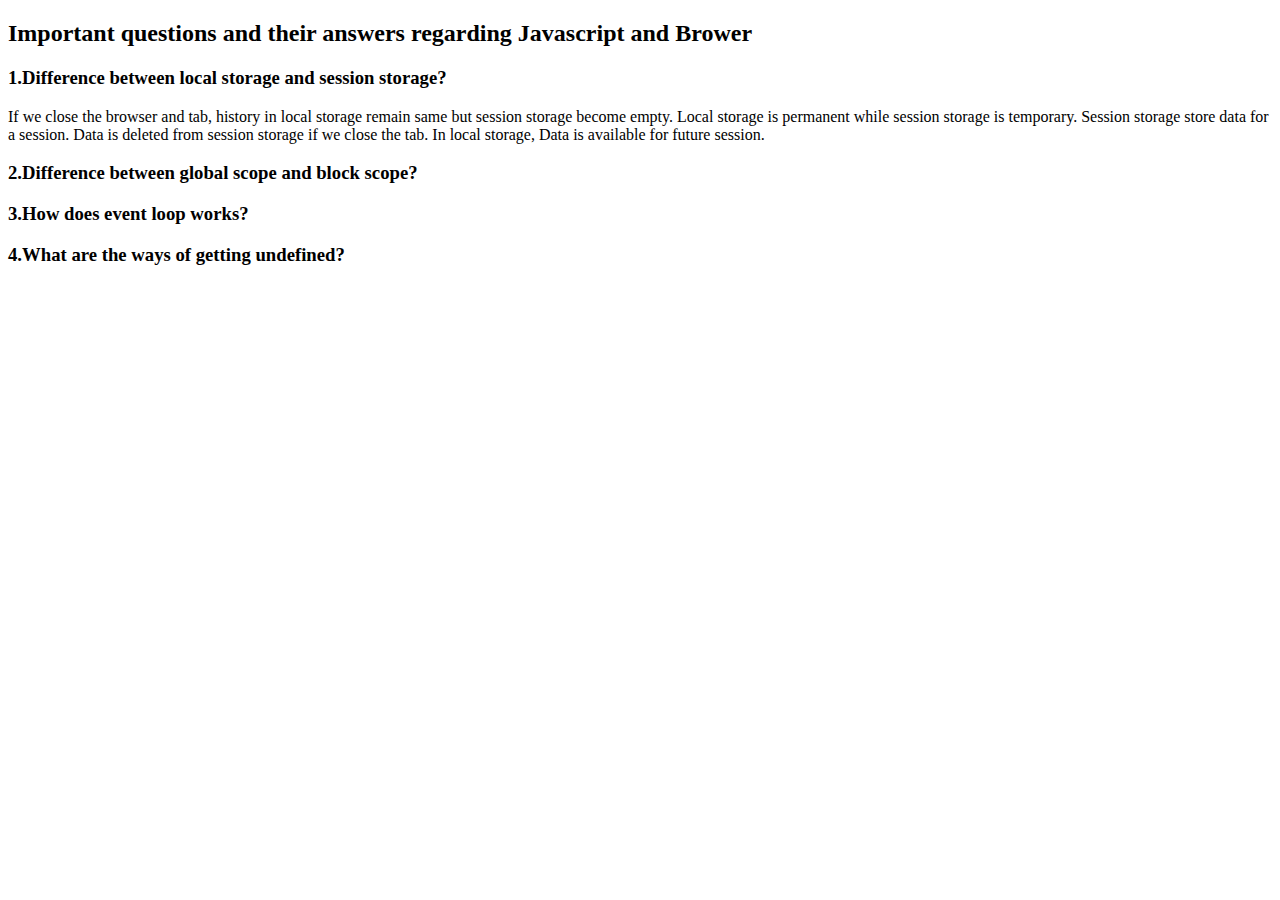
==== blog.html @ 095323a6 "Q&A blog created" ====
<!DOCTYPE html>
<html lang="en">

<head>
    <meta charset="UTF-8">
    <meta http-equiv="X-UA-Compatible" content="IE=edge">
    <meta name="viewport" content="width=device-width, initial-scale=1.0">
    <title>Comparison between E6 properties</title>
    <link href="https://cdn.jsdelivr.net/npm/bootstrap@5.2.0/dist/css/bootstrap.min.css" rel="stylesheet"
        integrity="sha384-gH2yIJqKdNHPEq0n4Mqa/HGKIhSkIHeL5AyhkYV8i59U5AR6csBvApHHNl/vI1Bx" crossorigin="anonymous">
</head>

<body class="container bg-black border border-dark">
    <header>
        <h2 class="text-primary my-4 py-4">Important questions and their answers regarding Javascript and Brower</h2>
    </header>
    <main>
        <section class="border border-dark text-white p-4">
            <div>
                <h3 class="fw-bold">1.Difference between local storage and session storage?</h3>
                <p>If we close the browser and tab, history in local storage remain same but session storage become
                    empty. Local storage is permanent while session storage is temporary. Session storage store data for
                    a session. Data is deleted from session storage if we close the tab. In local storage, Data is
                    available for future session.</p>
            </div>
        </section>
        <section class="border border-dark text-white p-4">
            <div>
                <h3 class="fw-bold">2.Difference between global scope and block scope?</h3>
                <p></p>
            </div>
        </section>
        <section class="border border-dark text-white p-4">
            <div>
                <h3 class="fw-bold">3.How does event loop works?</h3>
                <p></p>
            </div>
        </section>
        <section class="border border-dark text-white p-4">
            <div>
                <h3 class="fw-bold">4.What are the ways of getting undefined?</h3>
                <p></p>
            </div>
        </section>
    </main>

</body>

</html>
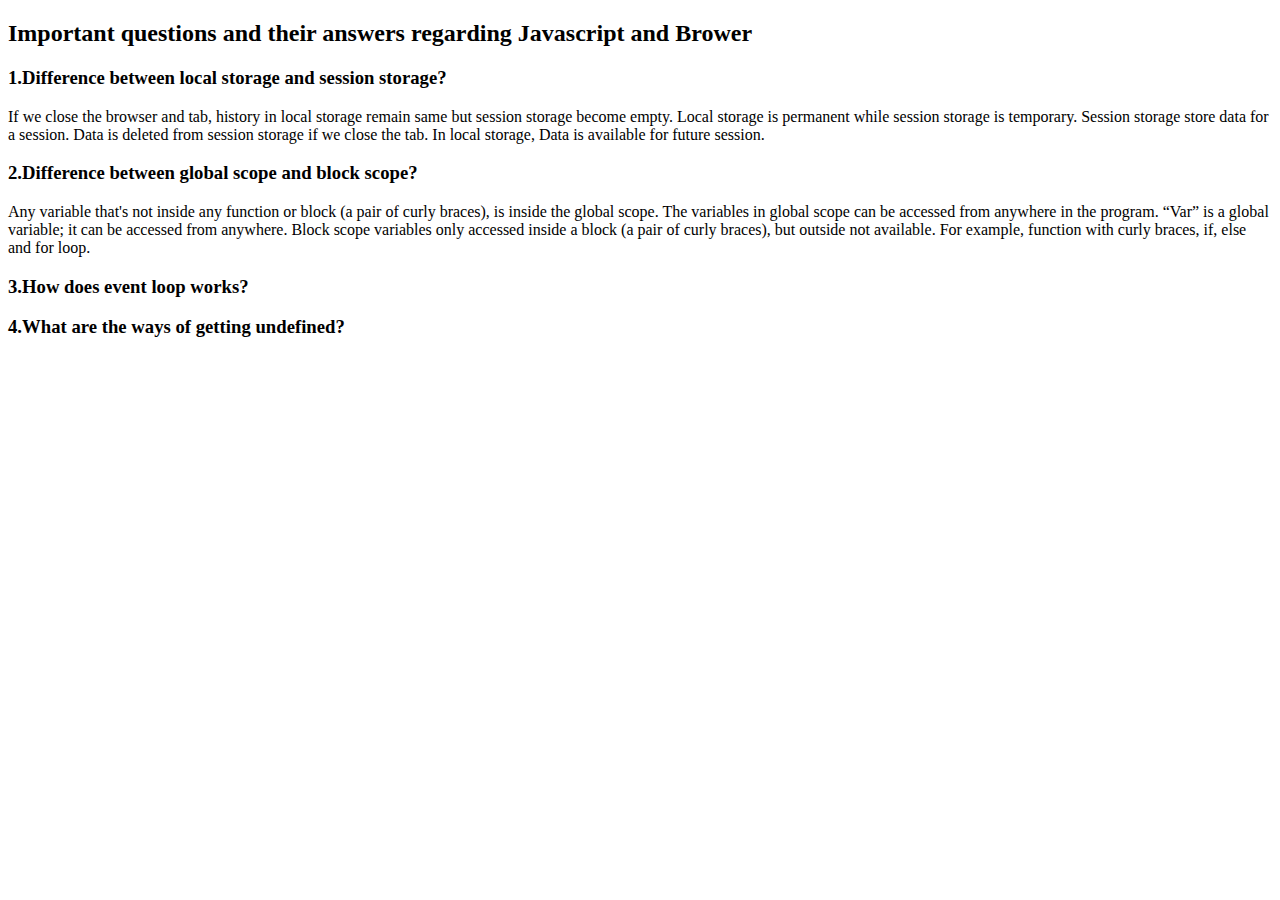
==== commit cd6f6f29: "block scope and global scope answered" ====
--- a/blog.html
+++ b/blog.html
@@ -27,7 +27,12 @@
         <section class="border border-dark text-white p-4">
             <div>
                 <h3 class="fw-bold">2.Difference between global scope and block scope?</h3>
-                <p></p>
+                <p>Any variable that's not inside any function or block (a pair of curly braces), is inside the global
+                    scope. The variables in global scope can be accessed from anywhere in the program. “Var” is a global
+                    variable; it can be accessed from anywhere.
+                    Block scope variables only accessed inside a block (a pair of curly braces), but outside not
+                    available. For example, function with curly braces, if, else and for loop.
+                </p>
             </div>
         </section>
         <section class="border border-dark text-white p-4">
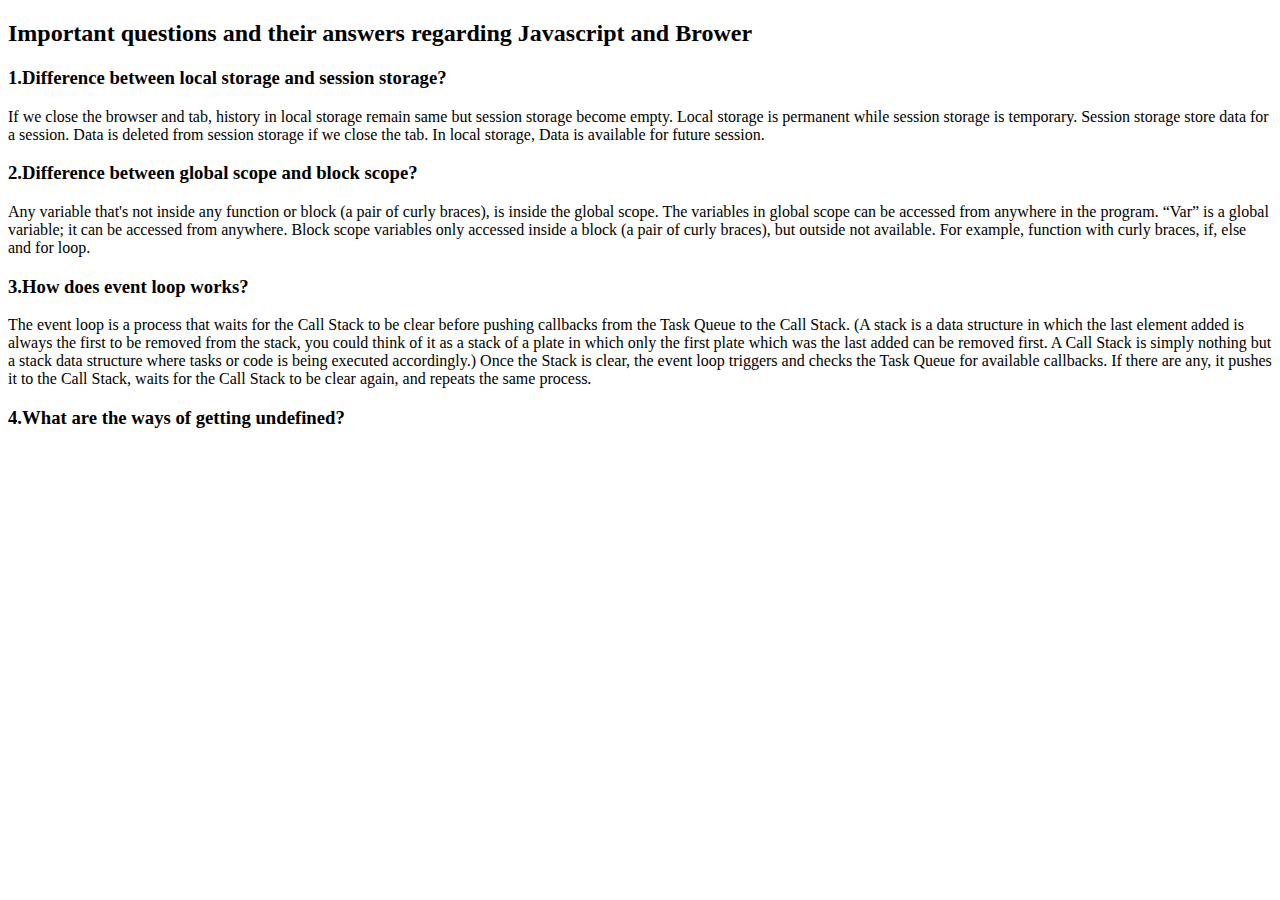
==== commit da4a5384: "event loop solved" ====
--- a/blog.html
+++ b/blog.html
@@ -38,7 +38,16 @@
         <section class="border border-dark text-white p-4">
             <div>
                 <h3 class="fw-bold">3.How does event loop works?</h3>
-                <p></p>
+                <p>The event loop is a process that waits for the Call Stack to be clear before pushing callbacks from
+                    the Task Queue to the Call Stack.
+                    (A stack is a data structure in which the last element added is always the first to be removed from
+                    the stack, you could think of it as a stack of a plate in which only the first plate which was the
+                    last added can be removed first. A Call Stack is simply nothing but a stack data structure where
+                    tasks or code is being executed accordingly.)
+                    Once the Stack is clear, the event loop triggers and checks the Task Queue for available callbacks.
+                    If there are any, it pushes it to the Call Stack, waits for the Call Stack to be clear again, and
+                    repeats the same process.
+                </p>
             </div>
         </section>
         <section class="border border-dark text-white p-4">
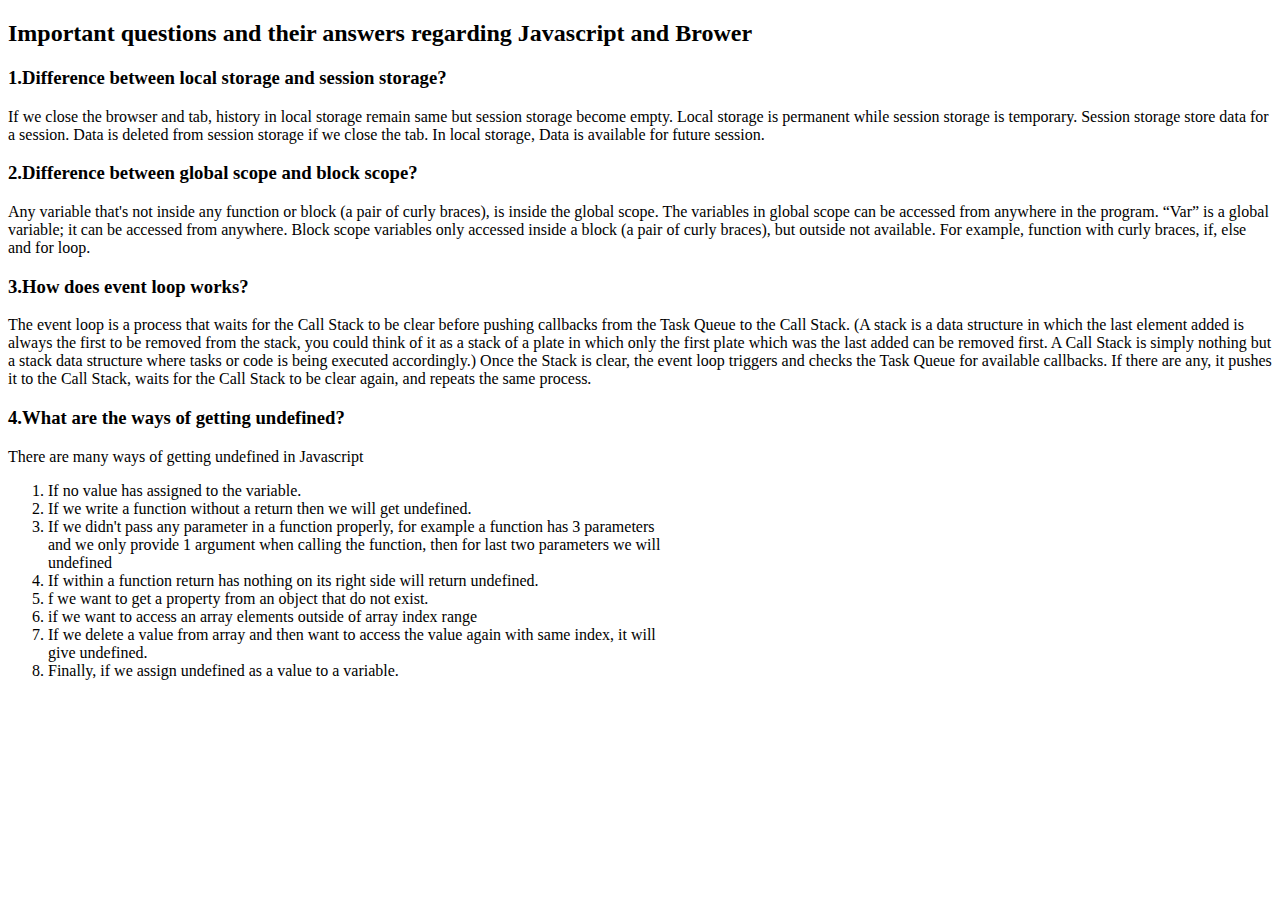
==== commit 215a1613: "undefined question solved" ====
--- a/blog.html
+++ b/blog.html
@@ -53,7 +53,20 @@
         <section class="border border-dark text-white p-4">
             <div>
                 <h3 class="fw-bold">4.What are the ways of getting undefined?</h3>
-                <p></p>
+                <p>There are many ways of getting undefined in Javascript</p>
+                <ol style="width: 50%">
+                    <li>If no value has assigned to the variable.</li>
+                    <li>If we write a function without a return then we will get undefined.</li>
+                    <li>If we didn't pass any parameter in a function properly, for example a function has 3 parameters
+                        and we only provide 1 argument when calling the function, then for last two parameters we will
+                        undefined </li>
+                    <li>If within a function return has nothing on its right side will return undefined. </li>
+                    <li>f we want to get a property from an object that do not exist.</li>
+                    <li>if we want to access an array elements outside of array index range</li>
+                    <li>If we delete a value from array and then want to access the value again with same index, it will
+                        give undefined.</li>
+                    <li>Finally, if we assign undefined as a value to a variable.</li>
+                </ol>
             </div>
         </section>
     </main>
